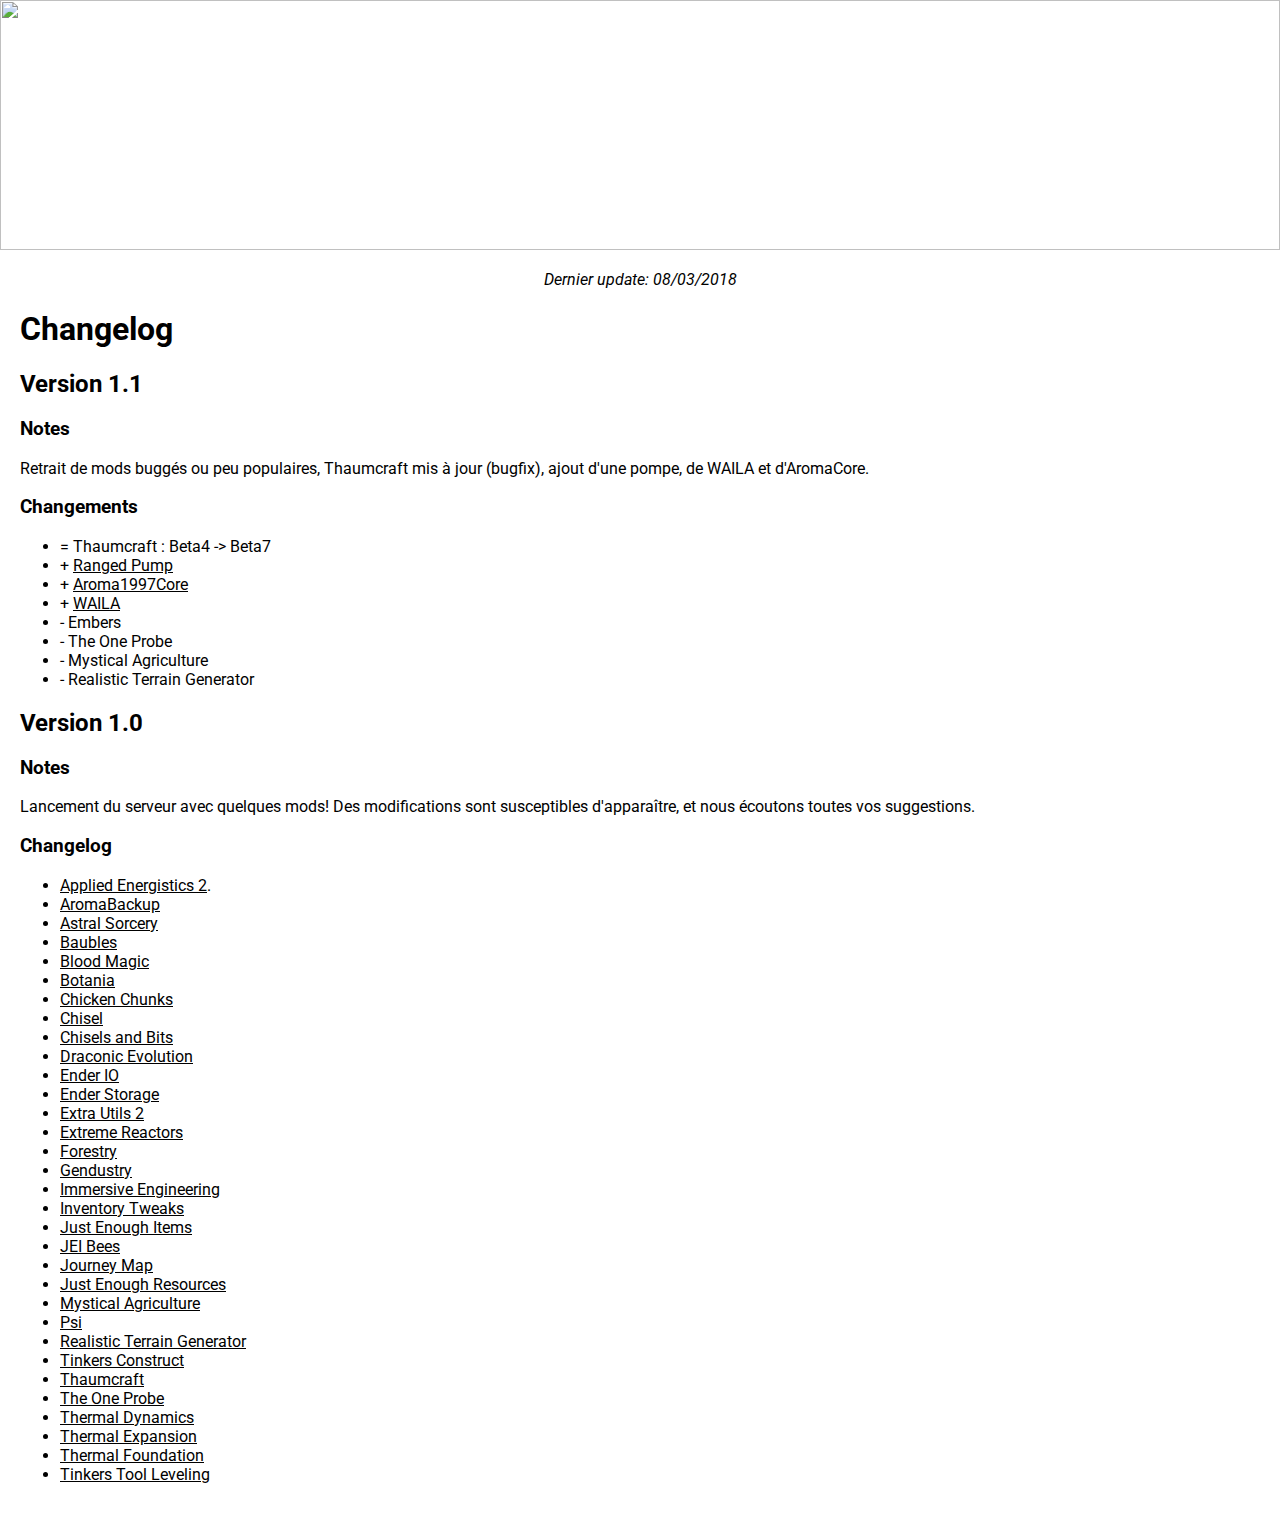
==== src/main/resources/changelog/index.html @ 51039b54 "rework design" ====
<!DOCTYPE html>
<html>
<head>
  <meta http-equiv="Content-Type" content="text/changelog; charset=UTF-8" />
  <link rel="stylesheet" href="styles.css"></link>
  <link href="https://fonts.googleapis.com/css?family=Roboto:400,400i,500,500i,700,700i" rel="stylesheet">
</head>

<body>
  <div class=splashscreen>
    <img src="https://gitlab.com/telecomnancy.net/public/raw/master/minecraft/splashscreen.jpg" alt="">
  </div>

  <div class="changelog">
    <p class="lastUpdate">Dernier update: 08/03/2018</p>
    <h1>Changelog</h1>
    <h2>Version 1.1</h2>
    <h3>Notes</h3>
    Retrait de mods buggés ou peu populaires, Thaumcraft mis à jour (bugfix), ajout d'une pompe, de WAILA et d'AromaCore.
    <h3>Changements</h3>
      <ul>
        <li>= Thaumcraft : Beta4 -> Beta7</li>
        <li>+ <span class=mod><a href="https://minecraft.curseforge.com/projects/ranged-pumps">Ranged Pump</a></span></li>
        <li>+ <span class=mod><a href="https://minecraft.curseforge.com/projects/aroma1997core?gameCategorySlug=mc-mods&projectID=223735">Aroma1997Core</a></span></li>
        <li>+ <span class=mod><a href="https://minecraft.curseforge.com/projects/waila?gameCategorySlug=mc-mods&projectID=73488">WAILA</a></span></li>
        <li>- Embers</li>
        <li>- The One Probe</li>
        <li>- Mystical Agriculture</li>
        <li>- Realistic Terrain Generator</li>
      </ul>
    <h2>Version 1.0</h2>
    <h3>Notes</h3>
    Lancement du serveur avec quelques mods! Des modifications sont susceptibles d'apparaître, et nous écoutons toutes vos suggestions.
    <h3>Changelog</h3>
      <ul>
        <li><span class=mod><a href="https://minecraft.curseforge.com/projects/applied-energistics-2?gameCategorySlug=mc-mods&projectID=223794">Applied Energistics 2</a></span>.</li>
        <li><span class=mod><a href="https://minecraft.curseforge.com/projects/aromabackup?gameCategorySlug=mc-mods&projectID=225658">AromaBackup</a></span></li>
        <li><span class=mod><a href="https://minecraft.curseforge.com/projects/astral-sorcery?gameCategorySlug=mc-mods&projectID=241721">Astral Sorcery</a></span></li>
        <li><span class=mod><a href="https://minecraft.curseforge.com/projects/baubles?gameCategorySlug=mc-mods&projectID=227083">Baubles</a></span></li>
        <li><span class=mod><a href="https://minecraft.curseforge.com/projects/blood-magic?gameCategorySlug=mc-mods&projectID=224791">Blood Magic</a></span></li>
        <li><span class=mod><a href="https://minecraft.curseforge.com/projects/botania?gameCategorySlug=mc-mods&projectID=225643">Botania</a></span></li>
        <li><span class=mod><a href="https://minecraft.curseforge.com/projects/chicken-chunks-1-8?gameCategorySlug=mc-mods&projectID=243883">Chicken Chunks</a></span></li>
        <li><span class=mod><a href="https://minecraft.curseforge.com/projects/chisel?gameCategorySlug=mc-mods&projectID=235279">Chisel</a></span></li>
        <li><span class=mod><a href="https://minecraft.curseforge.com/projects/chisels-bits?gameCategorySlug=mc-mods&projectID=231095">Chisels and Bits</a></span></li>
        <li><span class=mod><a href="https://minecraft.curseforge.com/projects/draconic-evolution?gameCategorySlug=mc-mods&projectID=223565">Draconic Evolution</a></span></li>
        <li><span class=mod><a href="https://minecraft.curseforge.com/projects/ender-io?gameCategorySlug=mc-mods&projectID=64578">Ender IO</a></span></li>
        <li><span class=mod><a href="https://minecraft.curseforge.com/projects/ender-storage-1-8?gameCategorySlug=mc-mods&projectID=245174">Ender Storage</a></span></li>
        <li><span class=mod><a href="https://minecraft.curseforge.com/projects/extra-utilities?gameCategorySlug=mc-mods&projectID=225561">Extra Utils 2</a></span></li>
        <li><span class=mod><a href="https://minecraft.curseforge.com/projects/extreme-reactors?gameCategorySlug=mc-mods&projectID=250277">Extreme Reactors</a></span></li>
        <li><span class=mod><a href="https://minecraft.curseforge.com/projects/forestry?gameCategorySlug=mc-mods&projectID=59751">Forestry</a></span></li>
        <li><span class=mod><a href="https://minecraft.curseforge.com/projects/gendustry?gameCategorySlug=mc-mods&projectID=70492">Gendustry</a></span></li>
        <li><span class=mod><a href="https://minecraft.curseforge.com/projects/immersive-engineering?gameCategorySlug=mc-mods&projectID=231951">Immersive Engineering</a></span></li>
        <li><span class=mod><a href="https://minecraft.curseforge.com/projects/inventory-tweaks?gameCategorySlug=mc-mods&projectID=223094">Inventory Tweaks</a></span></li>
        <li><span class=mod><a href="https://minecraft.curseforge.com/projects/jei?gameCategorySlug=mc-mods&projectID=238222">Just Enough Items</a></span></li>
        <li><span class=mod><a href="https://minecraft.curseforge.com/projects/jei-bees?gameCategorySlug=mc-mods&projectID=248370">JEI Bees</a></span></li>
        <li><span class=mod><a href="https://minecraft.curseforge.com/projects/journeymap?gameCategorySlug=mc-mods&projectID=32274">Journey Map</a></span></li>
        <li><span class=mod><a href="https://minecraft.curseforge.com/projects/just-enough-resources-jer?gameCategorySlug=mc-mods&projectID=240630">Just Enough Resources</a></span></li>
        <li><span class=mod><a href="https://minecraft.curseforge.com/projects/mystical-agriculture?gameCategorySlug=mc-mods&projectID=246640">Mystical Agriculture</a></span></li>
        <li><span class=mod><a href="https://minecraft.curseforge.com/projects/psi?gameCategorySlug=mc-mods&projectID=241665">Psi</a></span></li>
        <li><span class=mod><a href="https://minecraft.curseforge.com/projects/realistic-terrain-generation?gameCategorySlug=mc-mods&projectID=237989">Realistic Terrain Generator</a></span></li>
        <li><span class=mod><a href="https://minecraft.curseforge.com/projects/tinkers-construct?gameCategorySlug=mc-mods&projectID=74072">Tinkers Construct</a></span></li>
        <li><span class=mod><a href="https://minecraft.curseforge.com/projects/thaumcraft?gameCategorySlug=mc-mods&projectID=223628">Thaumcraft</a></span></li>
        <li><span class=mod><a href="https://minecraft.curseforge.com/projects/the-one-probe?gameCategorySlug=mc-mods&projectID=245211">The One Probe</a></span></li>
        <li><span class=mod><a href="https://minecraft.curseforge.com/projects/the-one-probe?gameCategorySlug=mc-mods&projectID=245211">Thermal Dynamics</a></span></li>
        <li><span class=mod><a href="https://minecraft.curseforge.com/projects/thermalexpansion?gameCategorySlug=mc-mods&projectID=69163">Thermal Expansion</a></span></li>
        <li><span class=mod><a href="https://minecraft.curseforge.com/projects/thermal-foundation?gameCategorySlug=mc-mods&projectID=222880">Thermal Foundation</a></span></li>
        <li><span class=mod><a href="https://minecraft.curseforge.com/projects/tinkers-tool-leveling?gameCategorySlug=mc-mods&projectID=250957">Tinkers Tool Leveling</a></span></li>
      </ul>
  </div>

</body>
</html>
---- src/main/resources/changelog/styles.css ----
body{
  background-color: white;
  font-family: 'Roboto', sans-serif;
  margin: 0;
}

a {
  color: black;
}

.splashscreen {
  width: 100%;
  height: auto;
}

.splashscreen img {
  width: 100%;
  height: 250px;
  object-fit: cover;
}

.changelog {
  padding: 20px;
  padding-top: 0;
}

h1{
  color: black;
}

.mod{
  color: purple;
}

.mod:hover{
  color: orange;
}

.lastUpdate {
  text-align: center;
  font-style: italic;
}
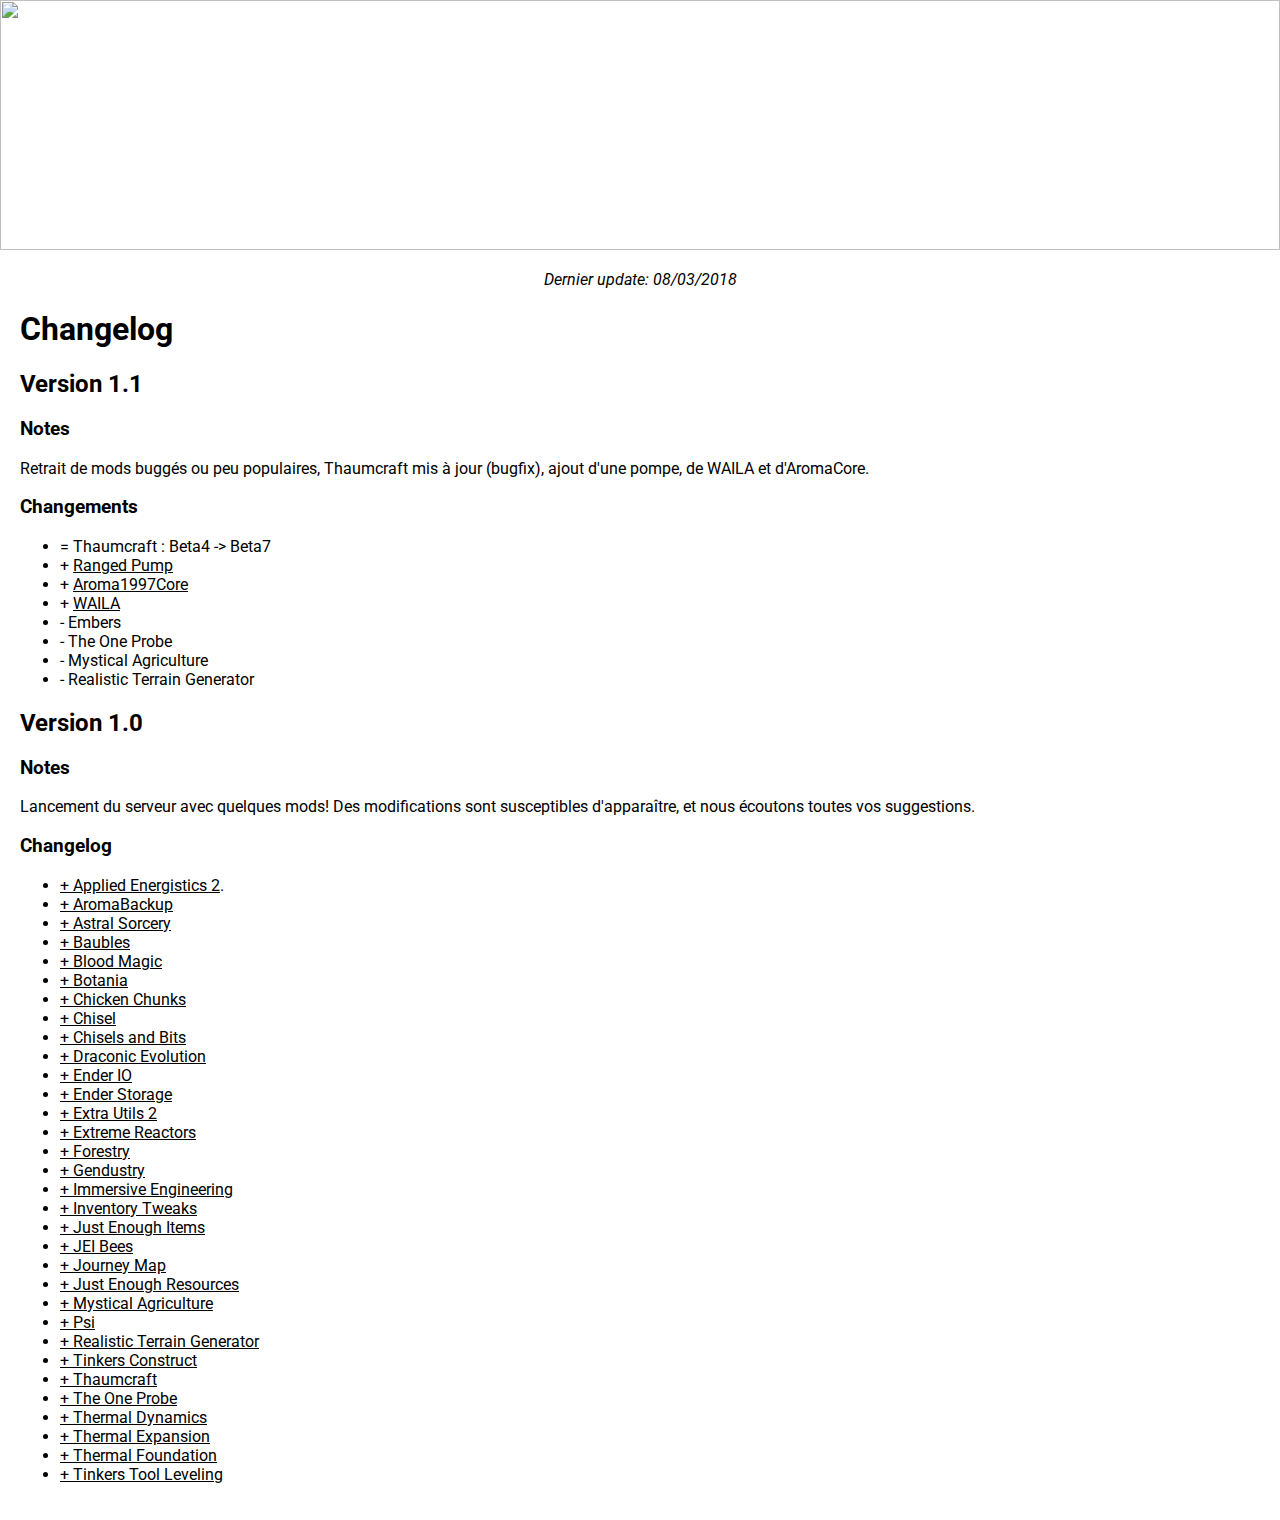
==== commit 501a8a5c: "minor modif" ====
--- a/src/main/resources/changelog/index.html
+++ b/src/main/resources/changelog/index.html
@@ -2,7 +2,7 @@
 <html>
 <head>
   <meta http-equiv="Content-Type" content="text/changelog; charset=UTF-8" />
-  <link rel="stylesheet" href="styles.css"></link>
+  <link rel="stylesheet" href="styles.css" />
   <link href="https://fonts.googleapis.com/css?family=Roboto:400,400i,500,500i,700,700i" rel="stylesheet">
 </head>
 
@@ -33,38 +33,38 @@
     Lancement du serveur avec quelques mods! Des modifications sont susceptibles d'apparaître, et nous écoutons toutes vos suggestions.
     <h3>Changelog</h3>
       <ul>
-        <li><span class=mod><a href="https://minecraft.curseforge.com/projects/applied-energistics-2?gameCategorySlug=mc-mods&projectID=223794">Applied Energistics 2</a></span>.</li>
-        <li><span class=mod><a href="https://minecraft.curseforge.com/projects/aromabackup?gameCategorySlug=mc-mods&projectID=225658">AromaBackup</a></span></li>
-        <li><span class=mod><a href="https://minecraft.curseforge.com/projects/astral-sorcery?gameCategorySlug=mc-mods&projectID=241721">Astral Sorcery</a></span></li>
-        <li><span class=mod><a href="https://minecraft.curseforge.com/projects/baubles?gameCategorySlug=mc-mods&projectID=227083">Baubles</a></span></li>
-        <li><span class=mod><a href="https://minecraft.curseforge.com/projects/blood-magic?gameCategorySlug=mc-mods&projectID=224791">Blood Magic</a></span></li>
-        <li><span class=mod><a href="https://minecraft.curseforge.com/projects/botania?gameCategorySlug=mc-mods&projectID=225643">Botania</a></span></li>
-        <li><span class=mod><a href="https://minecraft.curseforge.com/projects/chicken-chunks-1-8?gameCategorySlug=mc-mods&projectID=243883">Chicken Chunks</a></span></li>
-        <li><span class=mod><a href="https://minecraft.curseforge.com/projects/chisel?gameCategorySlug=mc-mods&projectID=235279">Chisel</a></span></li>
-        <li><span class=mod><a href="https://minecraft.curseforge.com/projects/chisels-bits?gameCategorySlug=mc-mods&projectID=231095">Chisels and Bits</a></span></li>
-        <li><span class=mod><a href="https://minecraft.curseforge.com/projects/draconic-evolution?gameCategorySlug=mc-mods&projectID=223565">Draconic Evolution</a></span></li>
-        <li><span class=mod><a href="https://minecraft.curseforge.com/projects/ender-io?gameCategorySlug=mc-mods&projectID=64578">Ender IO</a></span></li>
-        <li><span class=mod><a href="https://minecraft.curseforge.com/projects/ender-storage-1-8?gameCategorySlug=mc-mods&projectID=245174">Ender Storage</a></span></li>
-        <li><span class=mod><a href="https://minecraft.curseforge.com/projects/extra-utilities?gameCategorySlug=mc-mods&projectID=225561">Extra Utils 2</a></span></li>
-        <li><span class=mod><a href="https://minecraft.curseforge.com/projects/extreme-reactors?gameCategorySlug=mc-mods&projectID=250277">Extreme Reactors</a></span></li>
-        <li><span class=mod><a href="https://minecraft.curseforge.com/projects/forestry?gameCategorySlug=mc-mods&projectID=59751">Forestry</a></span></li>
-        <li><span class=mod><a href="https://minecraft.curseforge.com/projects/gendustry?gameCategorySlug=mc-mods&projectID=70492">Gendustry</a></span></li>
-        <li><span class=mod><a href="https://minecraft.curseforge.com/projects/immersive-engineering?gameCategorySlug=mc-mods&projectID=231951">Immersive Engineering</a></span></li>
-        <li><span class=mod><a href="https://minecraft.curseforge.com/projects/inventory-tweaks?gameCategorySlug=mc-mods&projectID=223094">Inventory Tweaks</a></span></li>
-        <li><span class=mod><a href="https://minecraft.curseforge.com/projects/jei?gameCategorySlug=mc-mods&projectID=238222">Just Enough Items</a></span></li>
-        <li><span class=mod><a href="https://minecraft.curseforge.com/projects/jei-bees?gameCategorySlug=mc-mods&projectID=248370">JEI Bees</a></span></li>
-        <li><span class=mod><a href="https://minecraft.curseforge.com/projects/journeymap?gameCategorySlug=mc-mods&projectID=32274">Journey Map</a></span></li>
-        <li><span class=mod><a href="https://minecraft.curseforge.com/projects/just-enough-resources-jer?gameCategorySlug=mc-mods&projectID=240630">Just Enough Resources</a></span></li>
-        <li><span class=mod><a href="https://minecraft.curseforge.com/projects/mystical-agriculture?gameCategorySlug=mc-mods&projectID=246640">Mystical Agriculture</a></span></li>
-        <li><span class=mod><a href="https://minecraft.curseforge.com/projects/psi?gameCategorySlug=mc-mods&projectID=241665">Psi</a></span></li>
-        <li><span class=mod><a href="https://minecraft.curseforge.com/projects/realistic-terrain-generation?gameCategorySlug=mc-mods&projectID=237989">Realistic Terrain Generator</a></span></li>
-        <li><span class=mod><a href="https://minecraft.curseforge.com/projects/tinkers-construct?gameCategorySlug=mc-mods&projectID=74072">Tinkers Construct</a></span></li>
-        <li><span class=mod><a href="https://minecraft.curseforge.com/projects/thaumcraft?gameCategorySlug=mc-mods&projectID=223628">Thaumcraft</a></span></li>
-        <li><span class=mod><a href="https://minecraft.curseforge.com/projects/the-one-probe?gameCategorySlug=mc-mods&projectID=245211">The One Probe</a></span></li>
-        <li><span class=mod><a href="https://minecraft.curseforge.com/projects/the-one-probe?gameCategorySlug=mc-mods&projectID=245211">Thermal Dynamics</a></span></li>
-        <li><span class=mod><a href="https://minecraft.curseforge.com/projects/thermalexpansion?gameCategorySlug=mc-mods&projectID=69163">Thermal Expansion</a></span></li>
-        <li><span class=mod><a href="https://minecraft.curseforge.com/projects/thermal-foundation?gameCategorySlug=mc-mods&projectID=222880">Thermal Foundation</a></span></li>
-        <li><span class=mod><a href="https://minecraft.curseforge.com/projects/tinkers-tool-leveling?gameCategorySlug=mc-mods&projectID=250957">Tinkers Tool Leveling</a></span></li>
+        <li><span class=mod><a href="https://minecraft.curseforge.com/projects/applied-energistics-2?gameCategorySlug=mc-mods&projectID=223794">+ Applied Energistics 2</a></span>.</li>
+        <li><span class=mod><a href="https://minecraft.curseforge.com/projects/aromabackup?gameCategorySlug=mc-mods&projectID=225658">+ AromaBackup</a></span></li>
+        <li><span class=mod><a href="https://minecraft.curseforge.com/projects/astral-sorcery?gameCategorySlug=mc-mods&projectID=241721">+ Astral Sorcery</a></span></li>
+        <li><span class=mod><a href="https://minecraft.curseforge.com/projects/baubles?gameCategorySlug=mc-mods&projectID=227083">+ Baubles</a></span></li>
+        <li><span class=mod><a href="https://minecraft.curseforge.com/projects/blood-magic?gameCategorySlug=mc-mods&projectID=224791">+ Blood Magic</a></span></li>
+        <li><span class=mod><a href="https://minecraft.curseforge.com/projects/botania?gameCategorySlug=mc-mods&projectID=225643">+ Botania</a></span></li>
+        <li><span class=mod><a href="https://minecraft.curseforge.com/projects/chicken-chunks-1-8?gameCategorySlug=mc-mods&projectID=243883">+ Chicken Chunks</a></span></li>
+        <li><span class=mod><a href="https://minecraft.curseforge.com/projects/chisel?gameCategorySlug=mc-mods&projectID=235279">+ Chisel</a></span></li>
+        <li><span class=mod><a href="https://minecraft.curseforge.com/projects/chisels-bits?gameCategorySlug=mc-mods&projectID=231095">+ Chisels and Bits</a></span></li>
+        <li><span class=mod><a href="https://minecraft.curseforge.com/projects/draconic-evolution?gameCategorySlug=mc-mods&projectID=223565">+ Draconic Evolution</a></span></li>
+        <li><span class=mod><a href="https://minecraft.curseforge.com/projects/ender-io?gameCategorySlug=mc-mods&projectID=64578">+ Ender IO</a></span></li>
+        <li><span class=mod><a href="https://minecraft.curseforge.com/projects/ender-storage-1-8?gameCategorySlug=mc-mods&projectID=245174">+ Ender Storage</a></span></li>
+        <li><span class=mod><a href="https://minecraft.curseforge.com/projects/extra-utilities?gameCategorySlug=mc-mods&projectID=225561">+ Extra Utils 2</a></span></li>
+        <li><span class=mod><a href="https://minecraft.curseforge.com/projects/extreme-reactors?gameCategorySlug=mc-mods&projectID=250277">+ Extreme Reactors</a></span></li>
+        <li><span class=mod><a href="https://minecraft.curseforge.com/projects/forestry?gameCategorySlug=mc-mods&projectID=59751">+ Forestry</a></span></li>
+        <li><span class=mod><a href="https://minecraft.curseforge.com/projects/gendustry?gameCategorySlug=mc-mods&projectID=70492">+ Gendustry</a></span></li>
+        <li><span class=mod><a href="https://minecraft.curseforge.com/projects/immersive-engineering?gameCategorySlug=mc-mods&projectID=231951">+ Immersive Engineering</a></span></li>
+        <li><span class=mod><a href="https://minecraft.curseforge.com/projects/inventory-tweaks?gameCategorySlug=mc-mods&projectID=223094">+ Inventory Tweaks</a></span></li>
+        <li><span class=mod><a href="https://minecraft.curseforge.com/projects/jei?gameCategorySlug=mc-mods&projectID=238222">+ Just Enough Items</a></span></li>
+        <li><span class=mod><a href="https://minecraft.curseforge.com/projects/jei-bees?gameCategorySlug=mc-mods&projectID=248370">+ JEI Bees</a></span></li>
+        <li><span class=mod><a href="https://minecraft.curseforge.com/projects/journeymap?gameCategorySlug=mc-mods&projectID=32274">+ Journey Map</a></span></li>
+        <li><span class=mod><a href="https://minecraft.curseforge.com/projects/just-enough-resources-jer?gameCategorySlug=mc-mods&projectID=240630">+ Just Enough Resources</a></span></li>
+        <li><span class=mod><a href="https://minecraft.curseforge.com/projects/mystical-agriculture?gameCategorySlug=mc-mods&projectID=246640">+ Mystical Agriculture</a></span></li>
+        <li><span class=mod><a href="https://minecraft.curseforge.com/projects/psi?gameCategorySlug=mc-mods&projectID=241665">+ Psi</a></span></li>
+        <li><span class=mod><a href="https://minecraft.curseforge.com/projects/realistic-terrain-generation?gameCategorySlug=mc-mods&projectID=237989">+ Realistic Terrain Generator</a></span></li>
+        <li><span class=mod><a href="https://minecraft.curseforge.com/projects/tinkers-construct?gameCategorySlug=mc-mods&projectID=74072">+ Tinkers Construct</a></span></li>
+        <li><span class=mod><a href="https://minecraft.curseforge.com/projects/thaumcraft?gameCategorySlug=mc-mods&projectID=223628">+ Thaumcraft</a></span></li>
+        <li><span class=mod><a href="https://minecraft.curseforge.com/projects/the-one-probe?gameCategorySlug=mc-mods&projectID=245211">+ The One Probe</a></span></li>
+        <li><span class=mod><a href="https://minecraft.curseforge.com/projects/the-one-probe?gameCategorySlug=mc-mods&projectID=245211">+ Thermal Dynamics</a></span></li>
+        <li><span class=mod><a href="https://minecraft.curseforge.com/projects/thermalexpansion?gameCategorySlug=mc-mods&projectID=69163">+ Thermal Expansion</a></span></li>
+        <li><span class=mod><a href="https://minecraft.curseforge.com/projects/thermal-foundation?gameCategorySlug=mc-mods&projectID=222880">+ Thermal Foundation</a></span></li>
+        <li><span class=mod><a href="https://minecraft.curseforge.com/projects/tinkers-tool-leveling?gameCategorySlug=mc-mods&projectID=250957">+ Tinkers Tool Leveling</a></span></li>
       </ul>
   </div>
 
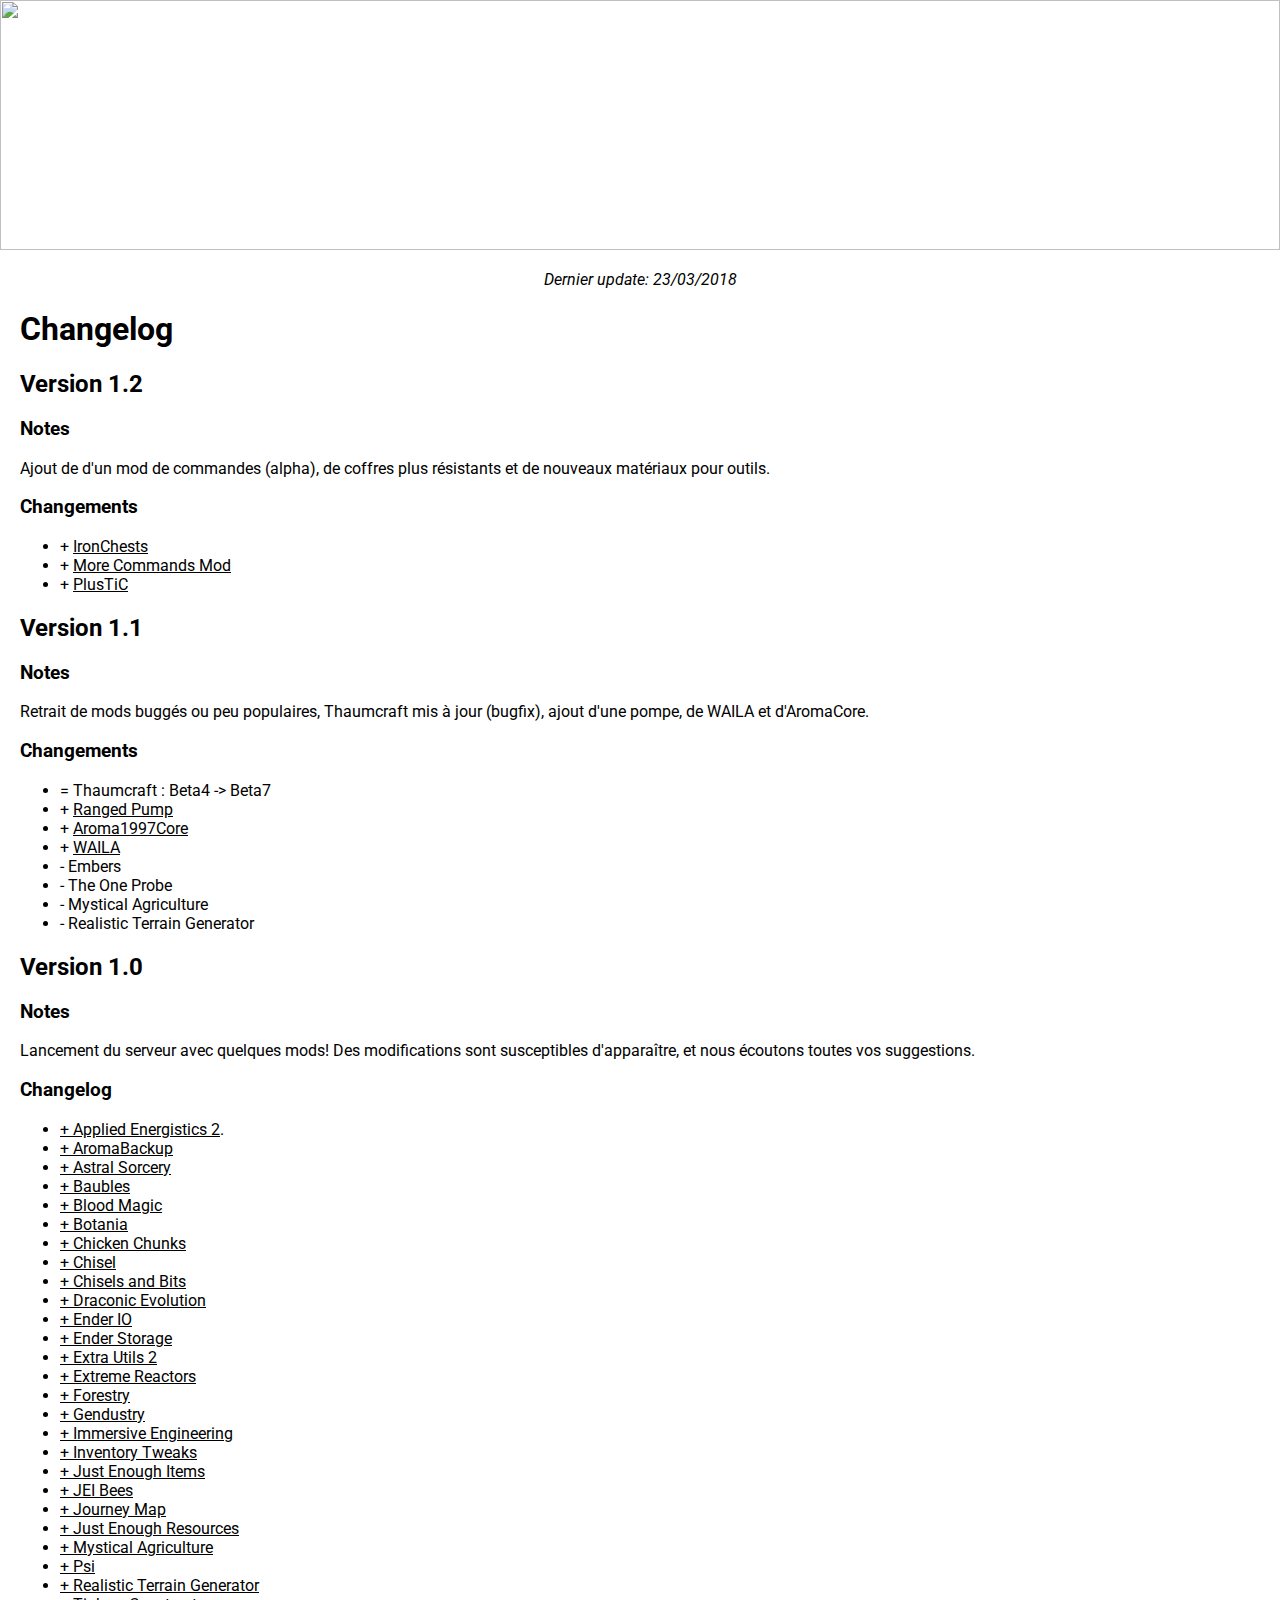
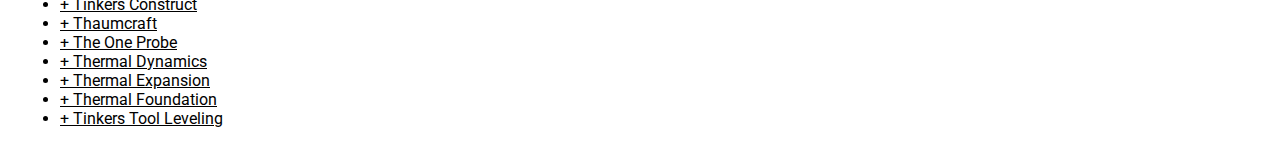
==== commit b3e68d4e: "added 3 new mods" ====
--- a/src/main/resources/changelog/index.html
+++ b/src/main/resources/changelog/index.html
@@ -12,8 +12,17 @@
   </div>
 
   <div class="changelog">
-    <p class="lastUpdate">Dernier update: 08/03/2018</p>
+    <p class="lastUpdate">Dernier update: 23/03/2018</p>
     <h1>Changelog</h1>
+    <h2>Version 1.2</h2>
+    <h3>Notes</h3>
+    Ajout de d'un mod de commandes (alpha), de coffres plus résistants et de nouveaux matériaux pour outils.
+    <h3>Changements</h3>
+      <ul>
+        <li>+ <span class="mod"><a href="https://minecraft.curseforge.com/projects/iron-chests?gameCategorySlug=mc-mods&projectID=228756">IronChests</a></span></li>
+        <li>+ <span class="mod"><a href="https://minecraft.curseforge.com/projects/more-commands-mod">More Commands Mod</a></span></li>
+        <li>+ <span class="mod"><a href="https://minecraft.curseforge.com/projects/plustic?gameCategorySlug=mc-mods&projectID=260327">PlusTiC</a></span></li>
+      </ul>
     <h2>Version 1.1</h2>
     <h3>Notes</h3>
     Retrait de mods buggés ou peu populaires, Thaumcraft mis à jour (bugfix), ajout d'une pompe, de WAILA et d'AromaCore.
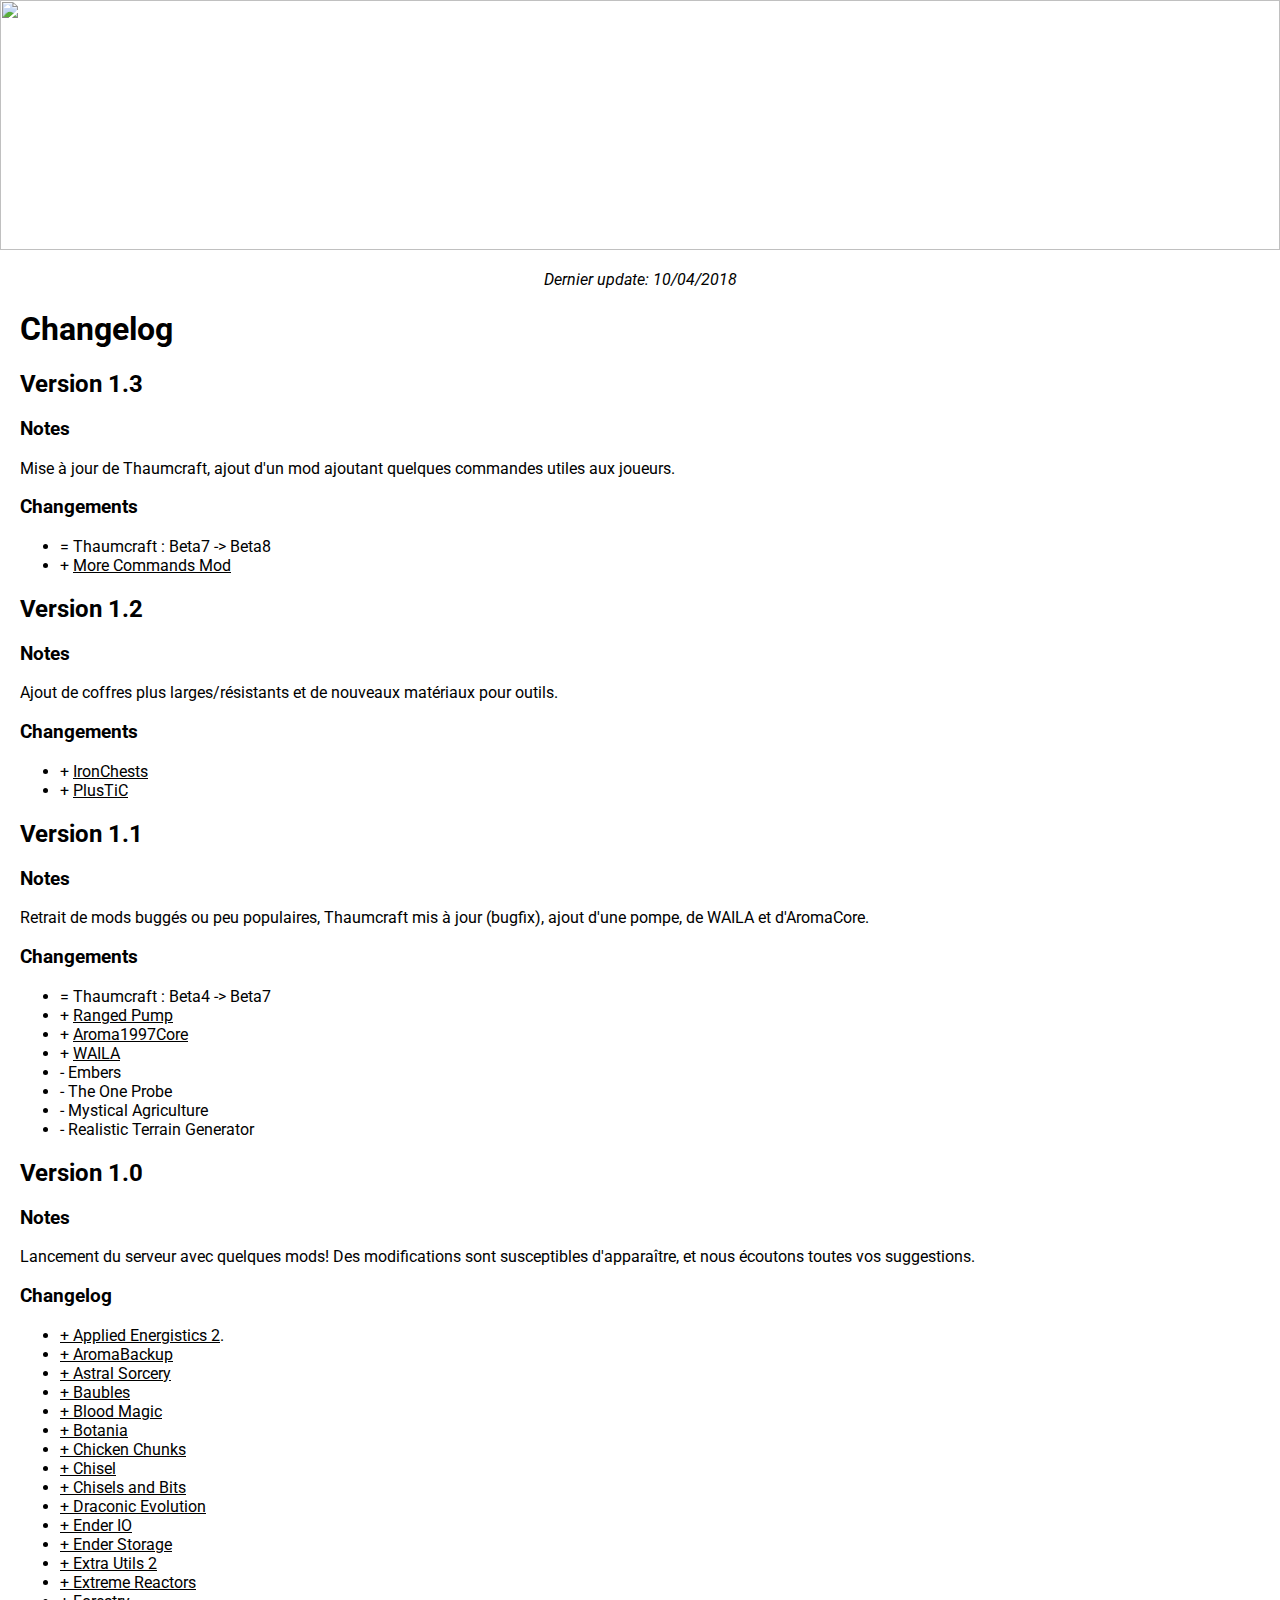
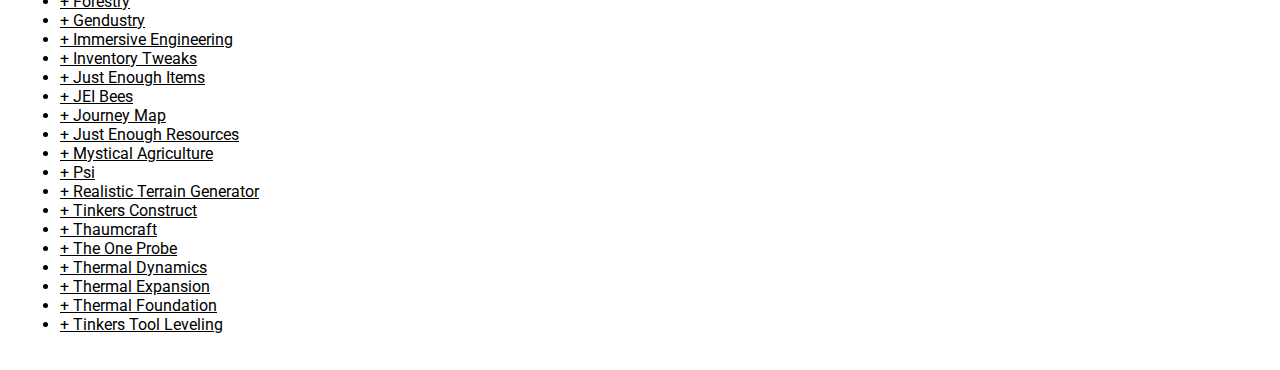
==== commit 2f785f70: "added my mod command and upgraded tc7->8" ====
--- a/src/main/resources/changelog/index.html
+++ b/src/main/resources/changelog/index.html
@@ -12,15 +12,23 @@
   </div>
 
   <div class="changelog">
-    <p class="lastUpdate">Dernier update: 23/03/2018</p>
+    <p class="lastUpdate">Dernier update: 10/04/2018</p>
     <h1>Changelog</h1>
+    <h2>Version 1.3</h2>
+    <h3>Notes</h3>
+    Mise à jour de Thaumcraft, ajout d'un mod ajoutant quelques commandes utiles aux joueurs.
+    <h3>Changements</h3>
+    <ul>
+      <li>= Thaumcraft : Beta7 -> Beta8</li>
+      <li>+ <span class=mod><a href="https://minecraft.curseforge.com/projects/more-commands-mod">More Commands Mod</a></span></li>
+    </ul>
+
     <h2>Version 1.2</h2>
     <h3>Notes</h3>
-    Ajout de d'un mod de commandes (alpha), de coffres plus résistants et de nouveaux matériaux pour outils.
+    Ajout de coffres plus larges/résistants et de nouveaux matériaux pour outils.
     <h3>Changements</h3>
       <ul>
         <li>+ <span class="mod"><a href="https://minecraft.curseforge.com/projects/iron-chests?gameCategorySlug=mc-mods&projectID=228756">IronChests</a></span></li>
-        <li>+ <span class="mod"><a href="https://minecraft.curseforge.com/projects/more-commands-mod">More Commands Mod</a></span></li>
         <li>+ <span class="mod"><a href="https://minecraft.curseforge.com/projects/plustic?gameCategorySlug=mc-mods&projectID=260327">PlusTiC</a></span></li>
       </ul>
     <h2>Version 1.1</h2>
